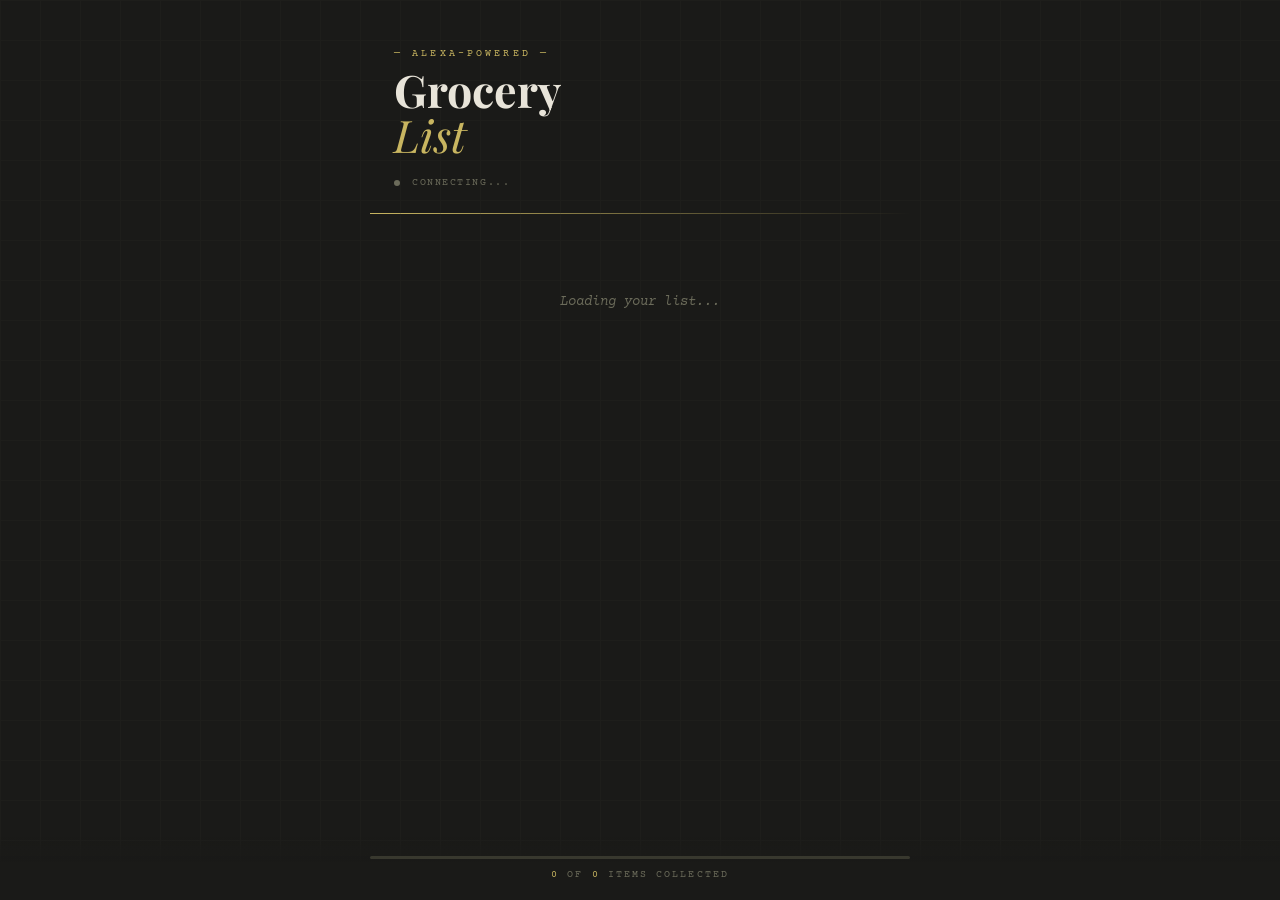
==== grocery/index.html @ 5a625209 "Create grocery list page Signed-off-by: Anthony Young <anthony.young00@yahoo.com>" ====
<!DOCTYPE html>
<html lang="en">
<head>
<meta charset="UTF-8">
<meta name="viewport" content="width=device-width, initial-scale=1.0">
<title>Grocery List</title>
<link href="https://fonts.googleapis.com/css2?family=Playfair+Display:ital,wght@0,700;1,400&family=Courier+Prime:ital@0;1&display=swap" rel="stylesheet">
<style>
  *, *::before, *::after { margin: 0; padding: 0; box-sizing: border-box; }

  :root {
    --bg: #1a1a18;
    --surface: #242420;
    --border: #38382e;
    --text: #e8e4d9;
    --muted: #6b6b5a;
    --accent: #c8b560;
    --done: #3d3d30;
    --done-text: #5a5a48;
  }

  body {
    background: var(--bg);
    color: var(--text);
    font-family: 'Courier Prime', monospace;
    min-height: 100vh;
    padding: 0;
    display: flex;
    flex-direction: column;
    align-items: center;
  }

  /* Subtle grid texture */
  body::before {
    content: '';
    position: fixed;
    inset: 0;
    background-image:
      linear-gradient(var(--border) 1px, transparent 1px),
      linear-gradient(90deg, var(--border) 1px, transparent 1px);
    background-size: 40px 40px;
    opacity: 0.15;
    pointer-events: none;
  }

  header {
    width: 100%;
    max-width: 540px;
    padding: 3rem 1.5rem 1.5rem;
    position: relative;
  }

  .eyebrow {
    font-size: 0.65rem;
    letter-spacing: 0.3em;
    text-transform: uppercase;
    color: var(--accent);
    margin-bottom: 0.5rem;
  }

  h1 {
    font-family: 'Playfair Display', serif;
    font-size: 2.8rem;
    line-height: 1;
    color: var(--text);
    font-weight: 700;
  }

  h1 em {
    font-style: italic;
    font-weight: 400;
    color: var(--accent);
  }

  .status-bar {
    display: flex;
    align-items: center;
    gap: 0.75rem;
    margin-top: 1.2rem;
    font-size: 0.65rem;
    letter-spacing: 0.15em;
    text-transform: uppercase;
    color: var(--muted);
  }

  .dot {
    width: 6px;
    height: 6px;
    border-radius: 50%;
    background: var(--muted);
    flex-shrink: 0;
    transition: background 0.3s;
  }
  .dot.live { background: #6abf69; animation: pulse 2s infinite; }
  .dot.error { background: #e05c5c; }

  @keyframes pulse {
    0%, 100% { opacity: 1; }
    50% { opacity: 0.4; }
  }

  .divider {
    width: 100%;
    max-width: 540px;
    height: 1px;
    background: linear-gradient(90deg, var(--accent), transparent);
    margin-bottom: 0.5rem;
  }

  .list-container {
    width: 100%;
    max-width: 540px;
    padding: 0.5rem 1.5rem 6rem;
  }

  /* Category group */
  .category {
    margin-top: 2rem;
  }

  .category-label {
    font-size: 0.6rem;
    letter-spacing: 0.25em;
    text-transform: uppercase;
    color: var(--muted);
    border-bottom: 1px solid var(--border);
    padding-bottom: 0.4rem;
    margin-bottom: 0.25rem;
  }

  .item {
    display: flex;
    align-items: center;
    gap: 1rem;
    padding: 0.9rem 0;
    border-bottom: 1px solid var(--border);
    cursor: pointer;
    transition: background 0.15s;
    border-radius: 4px;
    padding-left: 0.5rem;
    padding-right: 0.5rem;
    user-select: none;
    -webkit-tap-highlight-color: transparent;
    animation: itemIn 0.3s ease both;
  }

  .item:active { background: var(--surface); }

  @keyframes itemIn {
    from { opacity: 0; transform: translateX(-8px); }
    to { opacity: 1; transform: translateX(0); }
  }

  .checkbox {
    width: 20px;
    height: 20px;
    border: 1.5px solid var(--muted);
    border-radius: 3px;
    flex-shrink: 0;
    display: flex;
    align-items: center;
    justify-content: center;
    transition: all 0.2s;
    position: relative;
  }

  .checkbox::after {
    content: '✓';
    font-size: 0.75rem;
    color: var(--accent);
    opacity: 0;
    transform: scale(0);
    transition: all 0.2s cubic-bezier(0.34, 1.56, 0.64, 1);
  }

  .item.done .checkbox {
    border-color: var(--accent);
    background: rgba(200, 181, 96, 0.1);
  }

  .item.done .checkbox::after {
    opacity: 1;
    transform: scale(1);
  }

  .item-name {
    flex: 1;
    font-size: 1.05rem;
    transition: all 0.3s;
    position: relative;
  }

  .item.done .item-name {
    color: var(--done-text);
  }

  .item.done .item-name::after {
    content: '';
    position: absolute;
    left: 0;
    top: 50%;
    width: 100%;
    height: 1px;
    background: var(--done-text);
    transform: scaleX(1);
    transform-origin: left;
  }

  .item-qty {
    font-size: 0.7rem;
    color: var(--muted);
    font-style: italic;
    flex-shrink: 0;
  }

  .item.done .item-qty { color: var(--done); }

  /* Empty / loading states */
  .state-msg {
    text-align: center;
    padding: 4rem 2rem;
    color: var(--muted);
    font-style: italic;
    font-size: 0.9rem;
  }

  /* Progress footer */
  .footer {
    position: fixed;
    bottom: 0;
    left: 0;
    right: 0;
    padding: 1.2rem 1.5rem;
    background: linear-gradient(transparent, var(--bg) 40%);
    display: flex;
    flex-direction: column;
    align-items: center;
    gap: 0.6rem;
  }

  .progress-track {
    width: 100%;
    max-width: 540px;
    height: 3px;
    background: var(--border);
    border-radius: 99px;
    overflow: hidden;
  }

  .progress-fill {
    height: 100%;
    background: var(--accent);
    border-radius: 99px;
    transition: width 0.5s cubic-bezier(0.34, 1.56, 0.64, 1);
  }

  .progress-label {
    font-size: 0.65rem;
    letter-spacing: 0.2em;
    text-transform: uppercase;
    color: var(--muted);
  }

  .progress-label span { color: var(--accent); }

  /* Config notice */
  .config-banner {
    width: 100%;
    max-width: 540px;
    margin: 1rem 1.5rem 0;
    background: rgba(200,181,96,0.08);
    border: 1px solid rgba(200,181,96,0.2);
    border-radius: 6px;
    padding: 0.8rem 1rem;
    font-size: 0.7rem;
    color: var(--accent);
    line-height: 1.6;
    display: none;
  }
  .config-banner.show { display: block; }
  .config-banner code {
    background: rgba(200,181,96,0.15);
    padding: 0.1em 0.3em;
    border-radius: 3px;
  }
</style>
</head>
<body>

<header>
  <p class="eyebrow">— Alexa-powered —</p>
  <h1>Grocery<br><em>List</em></h1>
  <div class="status-bar">
    <div class="dot" id="dot"></div>
    <span id="status-text">connecting...</span>
    <span style="margin-left:auto" id="last-updated"></span>
  </div>
</header>

<div class="divider"></div>

<div class="config-banner" id="config-banner">
  ⚙️ <strong>Setup needed:</strong> Replace <code>YOUR_API_GATEWAY_URL</code> at the top of this file with your AWS API Gateway endpoint to connect live data.
</div>

<div class="list-container" id="list-container">
  <div class="state-msg" id="state-msg">Loading your list...</div>
</div>

<div class="footer">
  <div class="progress-track">
    <div class="progress-fill" id="progress-fill" style="width:0%"></div>
  </div>
  <p class="progress-label"><span id="done-count">0</span> of <span id="total-count">0</span> items collected</p>
</div>

</body>
</html>
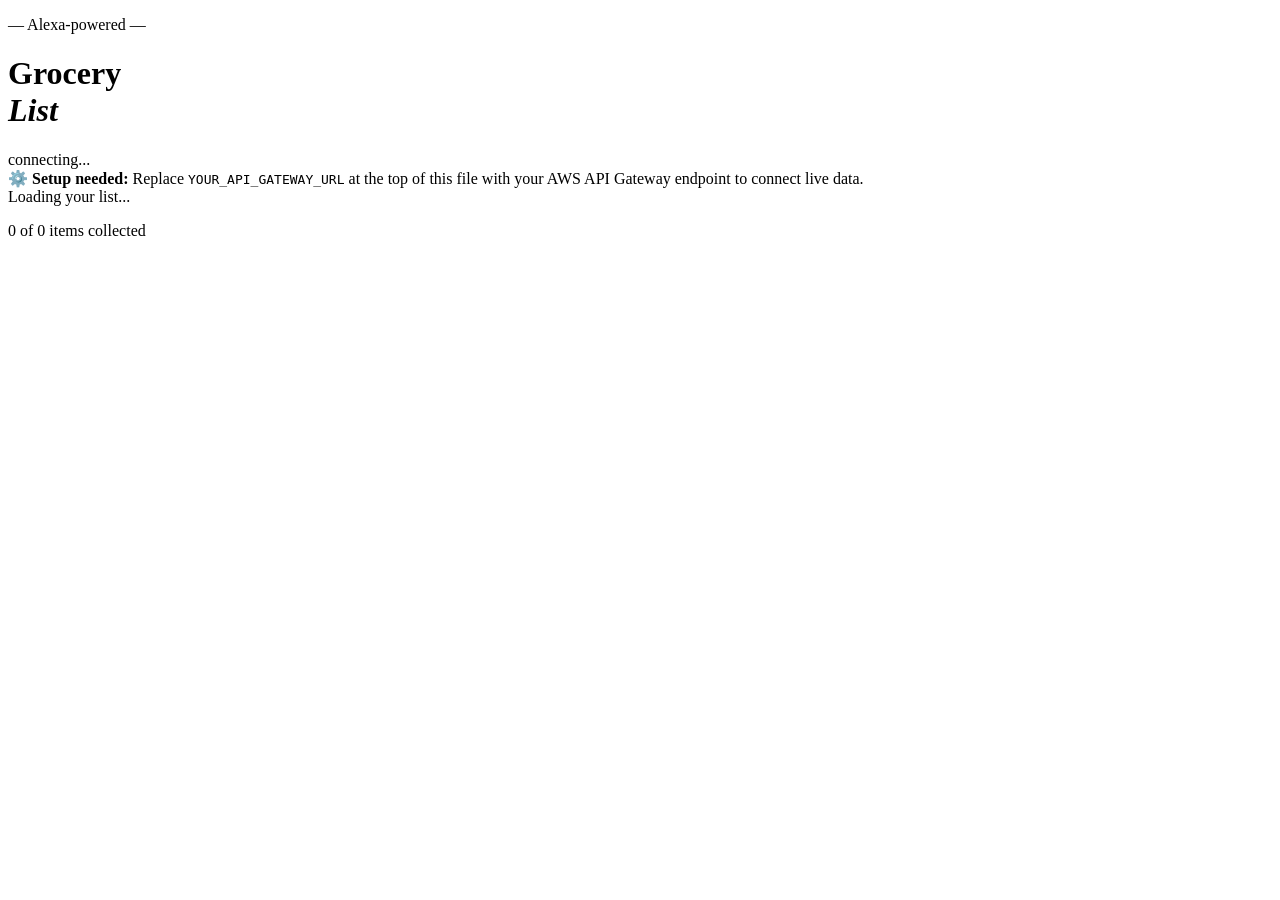
==== commit 5c91ab3d: "Move styles Signed-off-by: Anthony Young <anthony.young00@yahoo.com>" ====
--- a/grocery/index.html
+++ b/grocery/index.html
@@ -5,285 +5,8 @@
 <meta name="viewport" content="width=device-width, initial-scale=1.0">
 <title>Grocery List</title>
 <link href="https://fonts.googleapis.com/css2?family=Playfair+Display:ital,wght@0,700;1,400&family=Courier+Prime:ital@0;1&display=swap" rel="stylesheet">
-<style>
-  *, *::before, *::after { margin: 0; padding: 0; box-sizing: border-box; }
+<link href="~/style/grocery.css" rel="stylesheet.css" />
 
-  :root {
-    --bg: #1a1a18;
-    --surface: #242420;
-    --border: #38382e;
-    --text: #e8e4d9;
-    --muted: #6b6b5a;
-    --accent: #c8b560;
-    --done: #3d3d30;
-    --done-text: #5a5a48;
-  }
-
-  body {
-    background: var(--bg);
-    color: var(--text);
-    font-family: 'Courier Prime', monospace;
-    min-height: 100vh;
-    padding: 0;
-    display: flex;
-    flex-direction: column;
-    align-items: center;
-  }
-
-  /* Subtle grid texture */
-  body::before {
-    content: '';
-    position: fixed;
-    inset: 0;
-    background-image:
-      linear-gradient(var(--border) 1px, transparent 1px),
-      linear-gradient(90deg, var(--border) 1px, transparent 1px);
-    background-size: 40px 40px;
-    opacity: 0.15;
-    pointer-events: none;
-  }
-
-  header {
-    width: 100%;
-    max-width: 540px;
-    padding: 3rem 1.5rem 1.5rem;
-    position: relative;
-  }
-
-  .eyebrow {
-    font-size: 0.65rem;
-    letter-spacing: 0.3em;
-    text-transform: uppercase;
-    color: var(--accent);
-    margin-bottom: 0.5rem;
-  }
-
-  h1 {
-    font-family: 'Playfair Display', serif;
-    font-size: 2.8rem;
-    line-height: 1;
-    color: var(--text);
-    font-weight: 700;
-  }
-
-  h1 em {
-    font-style: italic;
-    font-weight: 400;
-    color: var(--accent);
-  }
-
-  .status-bar {
-    display: flex;
-    align-items: center;
-    gap: 0.75rem;
-    margin-top: 1.2rem;
-    font-size: 0.65rem;
-    letter-spacing: 0.15em;
-    text-transform: uppercase;
-    color: var(--muted);
-  }
-
-  .dot {
-    width: 6px;
-    height: 6px;
-    border-radius: 50%;
-    background: var(--muted);
-    flex-shrink: 0;
-    transition: background 0.3s;
-  }
-  .dot.live { background: #6abf69; animation: pulse 2s infinite; }
-  .dot.error { background: #e05c5c; }
-
-  @keyframes pulse {
-    0%, 100% { opacity: 1; }
-    50% { opacity: 0.4; }
-  }
-
-  .divider {
-    width: 100%;
-    max-width: 540px;
-    height: 1px;
-    background: linear-gradient(90deg, var(--accent), transparent);
-    margin-bottom: 0.5rem;
-  }
-
-  .list-container {
-    width: 100%;
-    max-width: 540px;
-    padding: 0.5rem 1.5rem 6rem;
-  }
-
-  /* Category group */
-  .category {
-    margin-top: 2rem;
-  }
-
-  .category-label {
-    font-size: 0.6rem;
-    letter-spacing: 0.25em;
-    text-transform: uppercase;
-    color: var(--muted);
-    border-bottom: 1px solid var(--border);
-    padding-bottom: 0.4rem;
-    margin-bottom: 0.25rem;
-  }
-
-  .item {
-    display: flex;
-    align-items: center;
-    gap: 1rem;
-    padding: 0.9rem 0;
-    border-bottom: 1px solid var(--border);
-    cursor: pointer;
-    transition: background 0.15s;
-    border-radius: 4px;
-    padding-left: 0.5rem;
-    padding-right: 0.5rem;
-    user-select: none;
-    -webkit-tap-highlight-color: transparent;
-    animation: itemIn 0.3s ease both;
-  }
-
-  .item:active { background: var(--surface); }
-
-  @keyframes itemIn {
-    from { opacity: 0; transform: translateX(-8px); }
-    to { opacity: 1; transform: translateX(0); }
-  }
-
-  .checkbox {
-    width: 20px;
-    height: 20px;
-    border: 1.5px solid var(--muted);
-    border-radius: 3px;
-    flex-shrink: 0;
-    display: flex;
-    align-items: center;
-    justify-content: center;
-    transition: all 0.2s;
-    position: relative;
-  }
-
-  .checkbox::after {
-    content: '✓';
-    font-size: 0.75rem;
-    color: var(--accent);
-    opacity: 0;
-    transform: scale(0);
-    transition: all 0.2s cubic-bezier(0.34, 1.56, 0.64, 1);
-  }
-
-  .item.done .checkbox {
-    border-color: var(--accent);
-    background: rgba(200, 181, 96, 0.1);
-  }
-
-  .item.done .checkbox::after {
-    opacity: 1;
-    transform: scale(1);
-  }
-
-  .item-name {
-    flex: 1;
-    font-size: 1.05rem;
-    transition: all 0.3s;
-    position: relative;
-  }
-
-  .item.done .item-name {
-    color: var(--done-text);
-  }
-
-  .item.done .item-name::after {
-    content: '';
-    position: absolute;
-    left: 0;
-    top: 50%;
-    width: 100%;
-    height: 1px;
-    background: var(--done-text);
-    transform: scaleX(1);
-    transform-origin: left;
-  }
-
-  .item-qty {
-    font-size: 0.7rem;
-    color: var(--muted);
-    font-style: italic;
-    flex-shrink: 0;
-  }
-
-  .item.done .item-qty { color: var(--done); }
-
-  /* Empty / loading states */
-  .state-msg {
-    text-align: center;
-    padding: 4rem 2rem;
-    color: var(--muted);
-    font-style: italic;
-    font-size: 0.9rem;
-  }
-
-  /* Progress footer */
-  .footer {
-    position: fixed;
-    bottom: 0;
-    left: 0;
-    right: 0;
-    padding: 1.2rem 1.5rem;
-    background: linear-gradient(transparent, var(--bg) 40%);
-    display: flex;
-    flex-direction: column;
-    align-items: center;
-    gap: 0.6rem;
-  }
-
-  .progress-track {
-    width: 100%;
-    max-width: 540px;
-    height: 3px;
-    background: var(--border);
-    border-radius: 99px;
-    overflow: hidden;
-  }
-
-  .progress-fill {
-    height: 100%;
-    background: var(--accent);
-    border-radius: 99px;
-    transition: width 0.5s cubic-bezier(0.34, 1.56, 0.64, 1);
-  }
-
-  .progress-label {
-    font-size: 0.65rem;
-    letter-spacing: 0.2em;
-    text-transform: uppercase;
-    color: var(--muted);
-  }
-
-  .progress-label span { color: var(--accent); }
-
-  /* Config notice */
-  .config-banner {
-    width: 100%;
-    max-width: 540px;
-    margin: 1rem 1.5rem 0;
-    background: rgba(200,181,96,0.08);
-    border: 1px solid rgba(200,181,96,0.2);
-    border-radius: 6px;
-    padding: 0.8rem 1rem;
-    font-size: 0.7rem;
-    color: var(--accent);
-    line-height: 1.6;
-    display: none;
-  }
-  .config-banner.show { display: block; }
-  .config-banner code {
-    background: rgba(200,181,96,0.15);
-    padding: 0.1em 0.3em;
-    border-radius: 3px;
-  }
-</style>
 </head>
 <body>
 
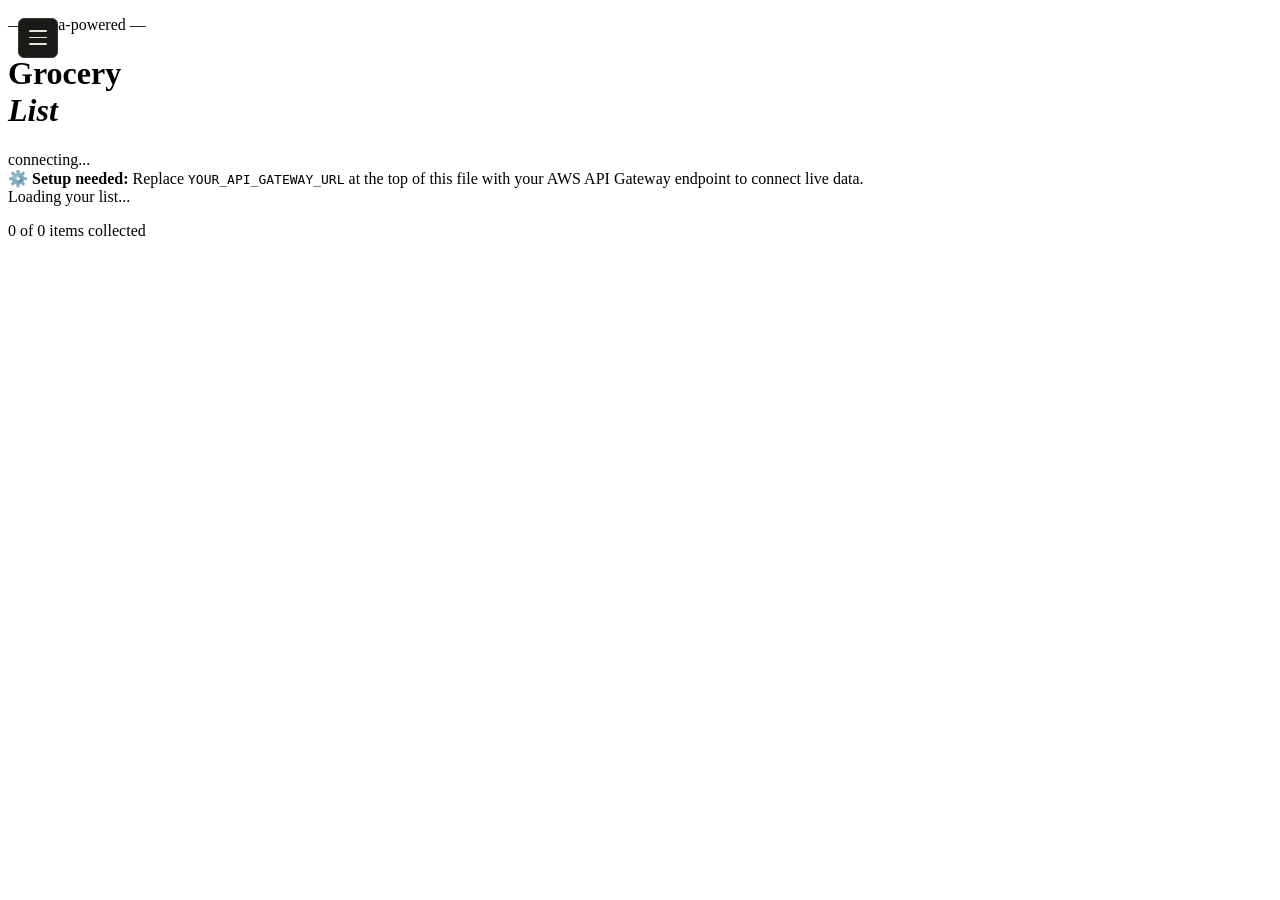
==== commit 5a454664: "Update index.html Signed-off-by: Anthony Young <anthony.young00@yahoo.com>" ====
--- a/grocery/index.html
+++ b/grocery/index.html
@@ -36,6 +36,6 @@
   </div>
   <p class="progress-label"><span id="done-count">0</span> of <span id="total-count">0</span> items collected</p>
 </div>
-
+<script src="/nav.js"></script>
 </body>
 </html>
